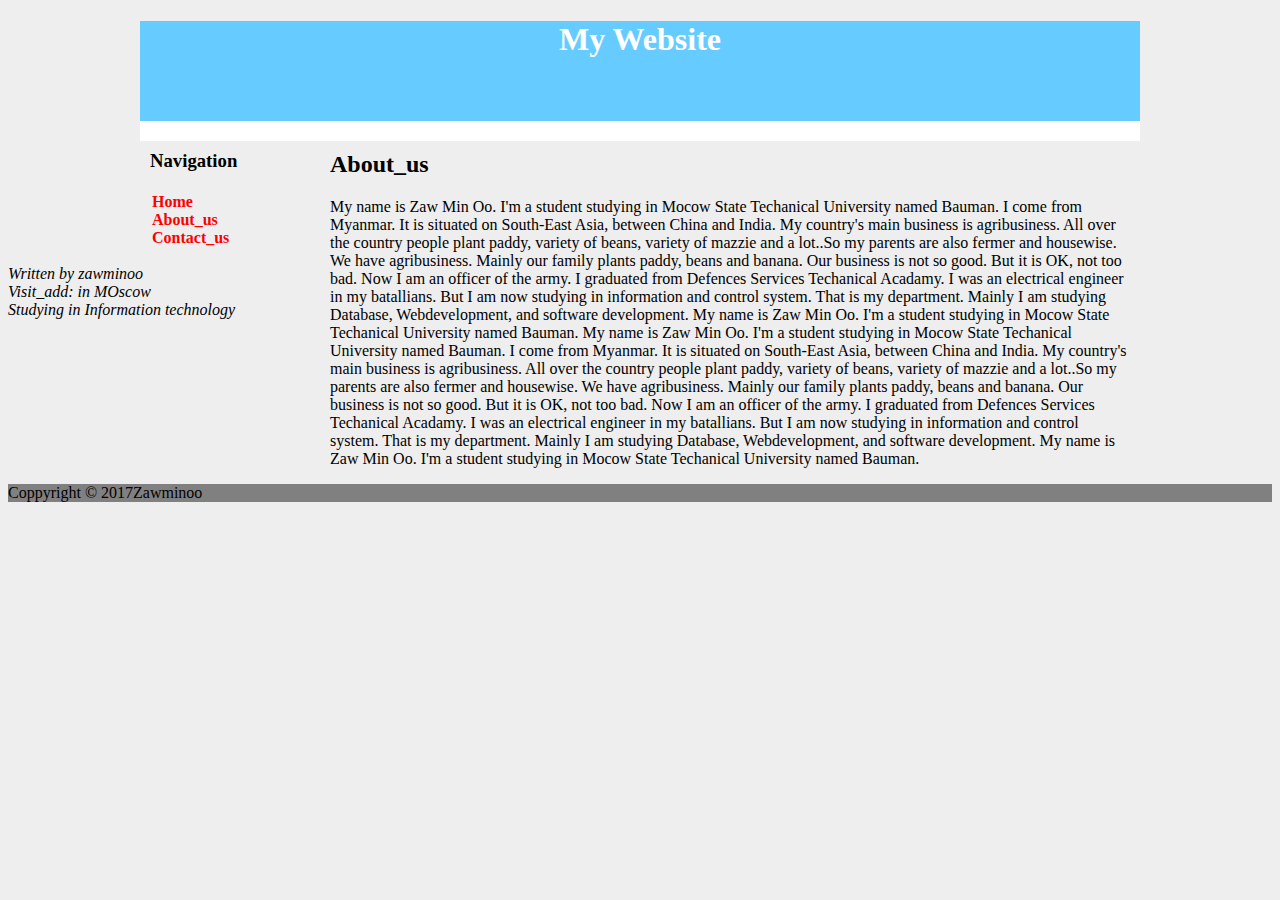
==== About_us.html @ e9b809c4 "Add files via upload" ====
<!DOCTYPE html>
<html>
<head>
<title>About_us</title>
<link rel="stylesheet" type="text/css" href="style.css">
</head>
<body>
	<div id="container">
		<div id="header">
			<h1>My Website</>
		</div>
		<div id="content">
			<div id="nav">
				<h3>Navigation</h3>
				<ul>
					<li><a class="selected" href="index.html" >Home</a></li>
					<li><a class="selected" href=" " >About_us</a></li>
					<li><a class="selected" href=" " >Contact_us</a></li>
				</ul>
			</div>		
			<div id="main">
				<h2>About_us</h2>
				<p>My name is Zaw Min Oo. I'm a student studying in Mocow State Techanical University named Bauman.
				I come from Myanmar. It is situated on South-East Asia, between China and India. My country's main 
				business is agribusiness. All over the country people plant paddy, variety of beans, variety of mazzie
				and a lot..So my parents are also fermer and housewise. We have agribusiness. Mainly our family plants 
				paddy, beans and banana. Our business is not so good. But it is OK, not too bad.
					Now I am an officer of the army. I graduated from Defences Services Techanical Acadamy. I was an 
				electrical engineer in my batallians. But I am now studying in information and control system. That is
				my department. Mainly I am studying Database, Webdevelopment, and software development.
				My name is Zaw Min Oo. I'm a student studying in Mocow State Techanical University named Bauman.
				My name is Zaw Min Oo. I'm a student studying in Mocow State Techanical University named Bauman.
				I come from Myanmar. It is situated on South-East Asia, between China and India. My country's main 
				business is agribusiness. All over the country people plant paddy, variety of beans, variety of mazzie
				and a lot..So my parents are also fermer and housewise. We have agribusiness. Mainly our family plants 
				paddy, beans and banana. Our business is not so good. But it is OK, not too bad.
					Now I am an officer of the army. I graduated from Defences Services Techanical Acadamy. I was an 
				electrical engineer in my batallians. But I am now studying in information and control system. That is
				my department. Mainly I am studying Database, Webdevelopment, and software development.
				My name is Zaw Min Oo. I'm a student studying in Mocow State Techanical University named Bauman.</p>
			</div>
		
		</div>
		</div id="address">
			<address>
			Written by zawminoo<br>
			Visit_add: in MOscow<br>
			Studying in Information technology
			</address>
		<div id="footer">
			Coppyright &copy; 2017Zawminoo
		</div>
	</div>
</body>

</html>
---- style.css ----
body{
	background-color: #EEE;
	background-image:url("images/11.jpg");
}
a {
	text-decoration: none;
	color: red;
	}
#container{
	background-color:white;
	width:1000px;
	margin-left: auto;
	margin-right: auto;
}
#header
	{
		background-color: #66CCFF;
		background-image: url("images/12.jpeg");
		color : white;
		text-align: center;
		height:100px;
		
	}
#content{
	padding: 10px;
}

#nav{
	width: 150px;
	float: left;
}
#nav .selected{
	font-weight : bold;
}
#nav ul{
	list-style-type: none;
	padding: 2px;
}
 
#main{
	width :800px;
	float: right;
}

#footer{
	clear: both;
	text-align: left;
	background-color: gray;
}
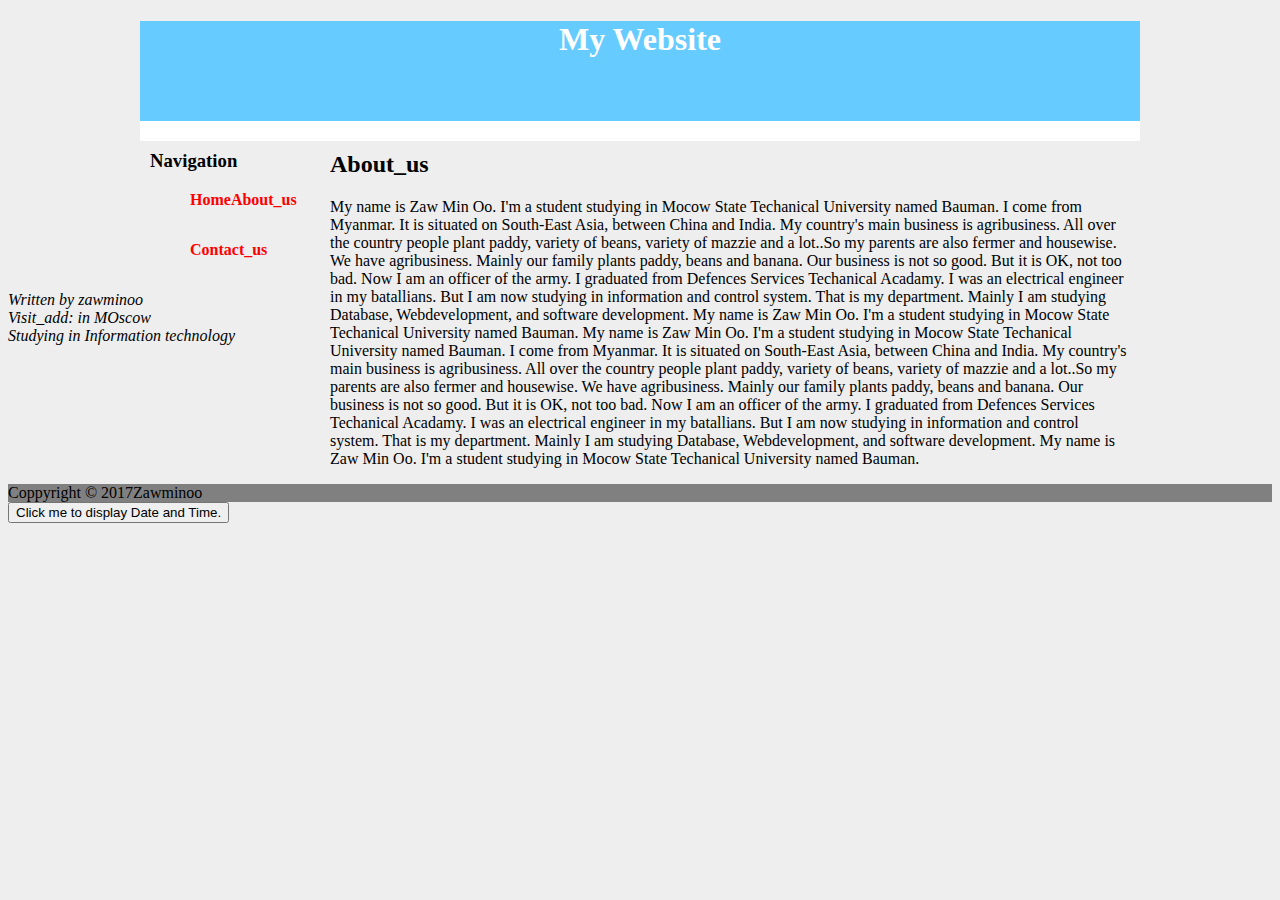
==== commit 3c857ab6: "Update About_us.html" ====
--- a/About_us.html
+++ b/About_us.html
@@ -1,3 +1,4 @@
+
 <!DOCTYPE html>
 <html>
 <head>
@@ -50,7 +51,11 @@
 		<div id="footer">
 			Coppyright &copy; 2017Zawminoo
 		</div>
+		<button type="button"
+onclick="document.getElementById('demo').innerHTML = Date()">
+Click me to display Date and Time.</button>
+
 	</div>
 </body>
 
-</html>+</html>
--- a/style.css
+++ b/style.css
@@ -26,24 +26,33 @@
 }
 
 #nav{
+	list-style: none;
 	width: 150px;
 	float: left;
 }
+#nav ul li{
+	list-style: none;
+	float:left;
+	height: 50px;
+	margin :0px;
+	padding: 0px;
+}
 #nav .selected{
 	font-weight : bold;
+		
 }
-#nav ul{
-	list-style-type: none;
-	padding: 2px;
+#nav .selected:hover ul{
+	color:green ;
 }
- 
+#nav .selected:hover li{
+	color: black;
+}
 #main{
 	width :800px;
 	float: right;
 }
-
 #footer{
 	clear: both;
 	text-align: left;
 	background-color: gray;
-}+}
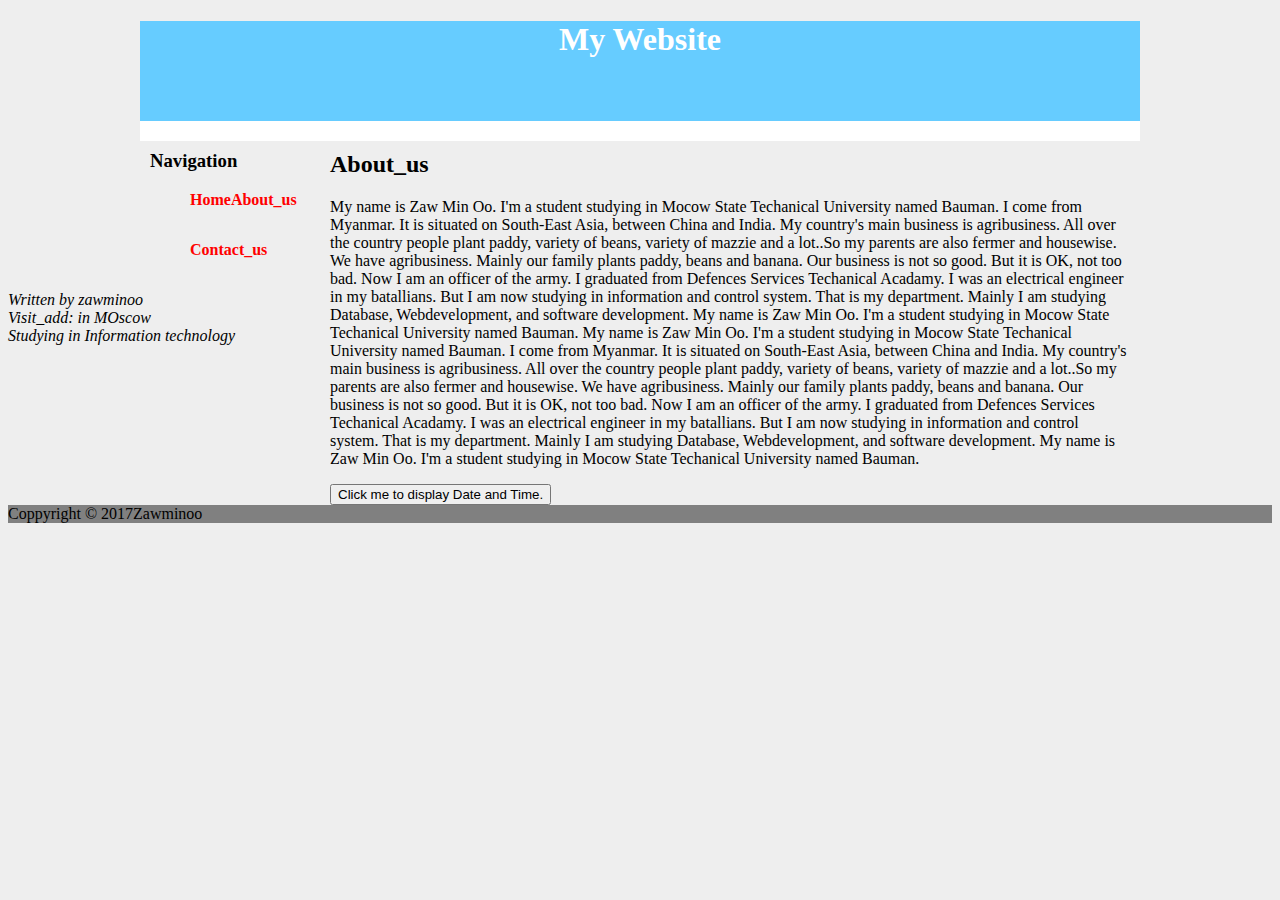
==== commit d6a6f7f2: "Update About_us.html" ====
--- a/About_us.html
+++ b/About_us.html
@@ -39,6 +39,10 @@
 				electrical engineer in my batallians. But I am now studying in information and control system. That is
 				my department. Mainly I am studying Database, Webdevelopment, and software development.
 				My name is Zaw Min Oo. I'm a student studying in Mocow State Techanical University named Bauman.</p>
+				<button type="button"
+onclick="document.getElementById('demo').innerHTML = Date()">
+Click me to display Date and Time.</button>
+
 			</div>
 		
 		</div>
@@ -51,10 +55,6 @@
 		<div id="footer">
 			Coppyright &copy; 2017Zawminoo
 		</div>
-		<button type="button"
-onclick="document.getElementById('demo').innerHTML = Date()">
-Click me to display Date and Time.</button>
-
 	</div>
 </body>
 
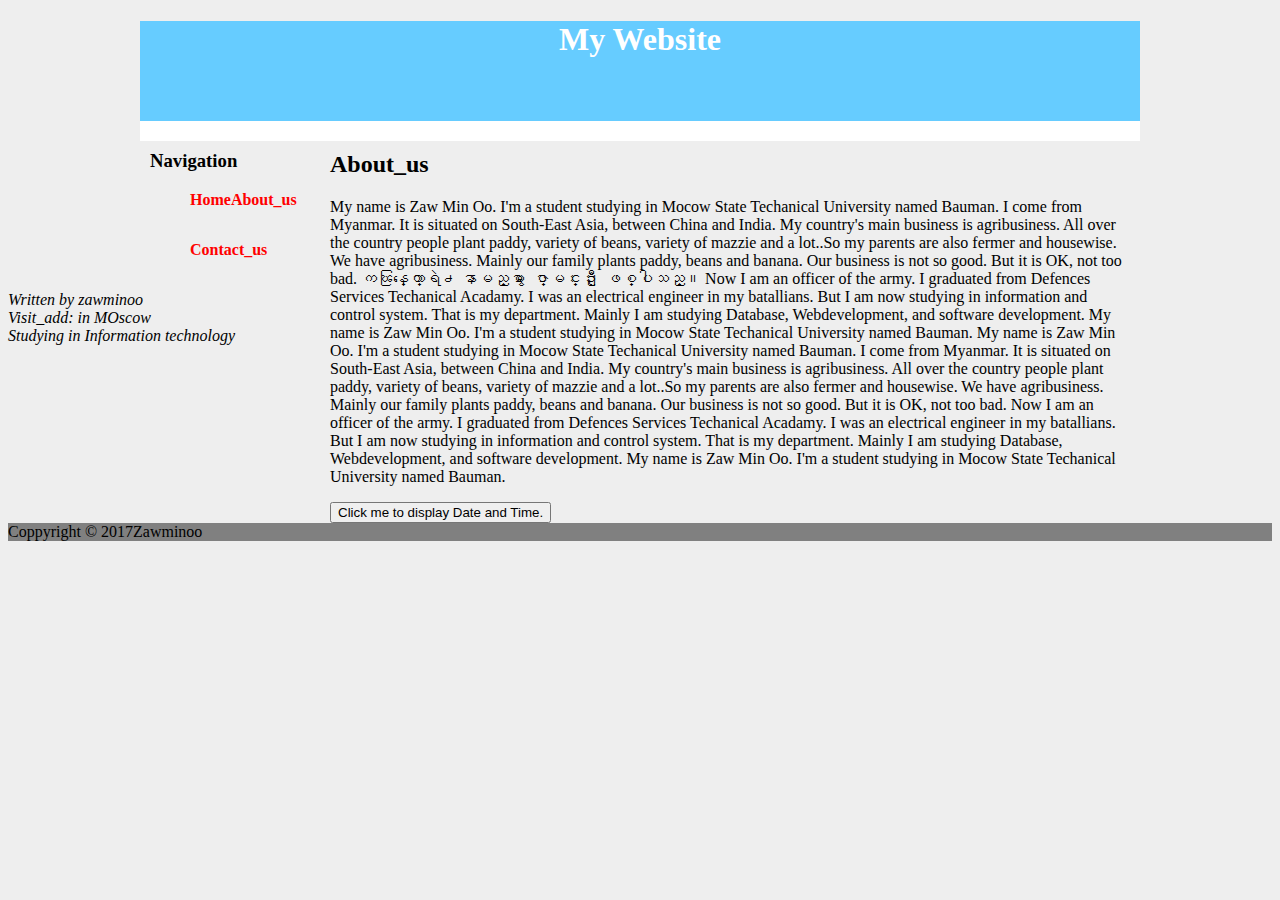
==== commit b1ba806e: "Update About_us.html" ====
--- a/About_us.html
+++ b/About_us.html
@@ -26,6 +26,7 @@
 				business is agribusiness. All over the country people plant paddy, variety of beans, variety of mazzie
 				and a lot..So my parents are also fermer and housewise. We have agribusiness. Mainly our family plants 
 				paddy, beans and banana. Our business is not so good. But it is OK, not too bad.
+					ကၽြန္ေတာ္ရဲ႕ နာမည္မွာ ေဇာ္မင္းဦး ျဖစ္ပါသည္။
 					Now I am an officer of the army. I graduated from Defences Services Techanical Acadamy. I was an 
 				electrical engineer in my batallians. But I am now studying in information and control system. That is
 				my department. Mainly I am studying Database, Webdevelopment, and software development.
